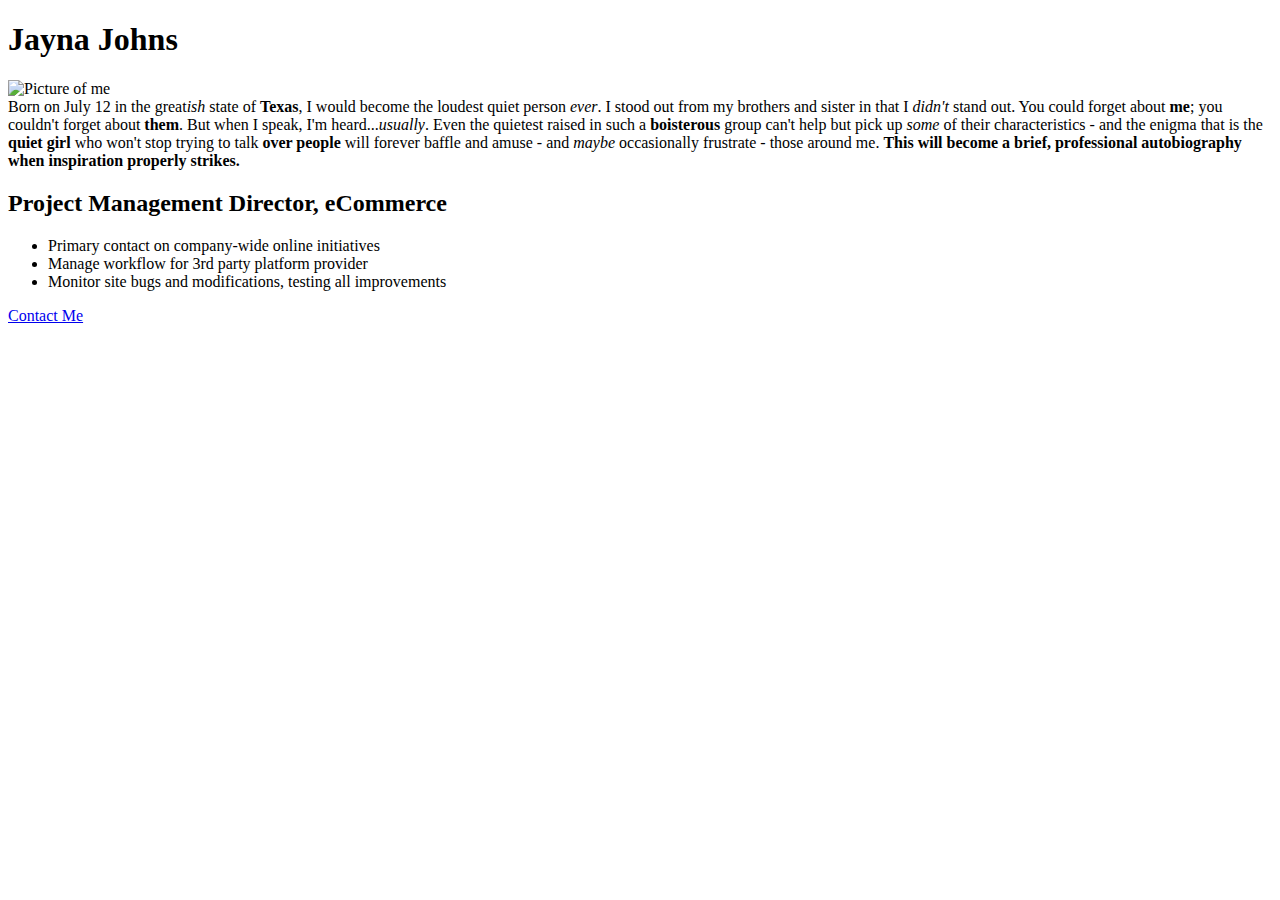
==== index.html @ d72012b5 "Image update" ====
<!DOCTYPE html>
<html>
  <head>
   <meta charset="utf-8">
  <title>Jayna Johns</title>
  </head>
  <body>
    <div>
      <h1>Jayna Johns</h1>
    </div>
    <div>
      <img src="jaynajohns.github.io/Images/Me.jpg" alt="Picture of me" width="200" height="155">
      <br>
      Born on July 12 in the great<em>ish</em> state of <strong>Texas</strong>, I would become the loudest quiet person <em>ever</em>. I stood out from my brothers and sister in that I <em>didn't</em> stand out. You could forget about <strong>me</strong>; you couldn't forget about <strong>them</strong>. But when I speak, I'm heard...<em>usually</em>. Even the quietest raised in such a <strong>boisterous</strong> group can't help but pick up <em>some</em> of their characteristics - and the enigma that is the <strong>quiet girl</strong> who won't stop trying to talk <strong>over people</strong> will forever baffle and amuse - and <em>maybe</em> occasionally frustrate - those around me. <strong>This will become a brief, professional autobiography when inspiration properly strikes.</strong>
    <h2>Project Management Director, eCommerce</h2>
        <ul>
        <li>Primary contact on company-wide online initiatives</li>
        <li>Manage workflow for 3rd party platform provider</li>
        <li>Monitor site bugs and modifications, testing all improvements</li>
      </ul>
    </div>
    <div><a href="mailto:jaynajohns@gmail.com">Contact Me</a></div>
  </body>
</html>
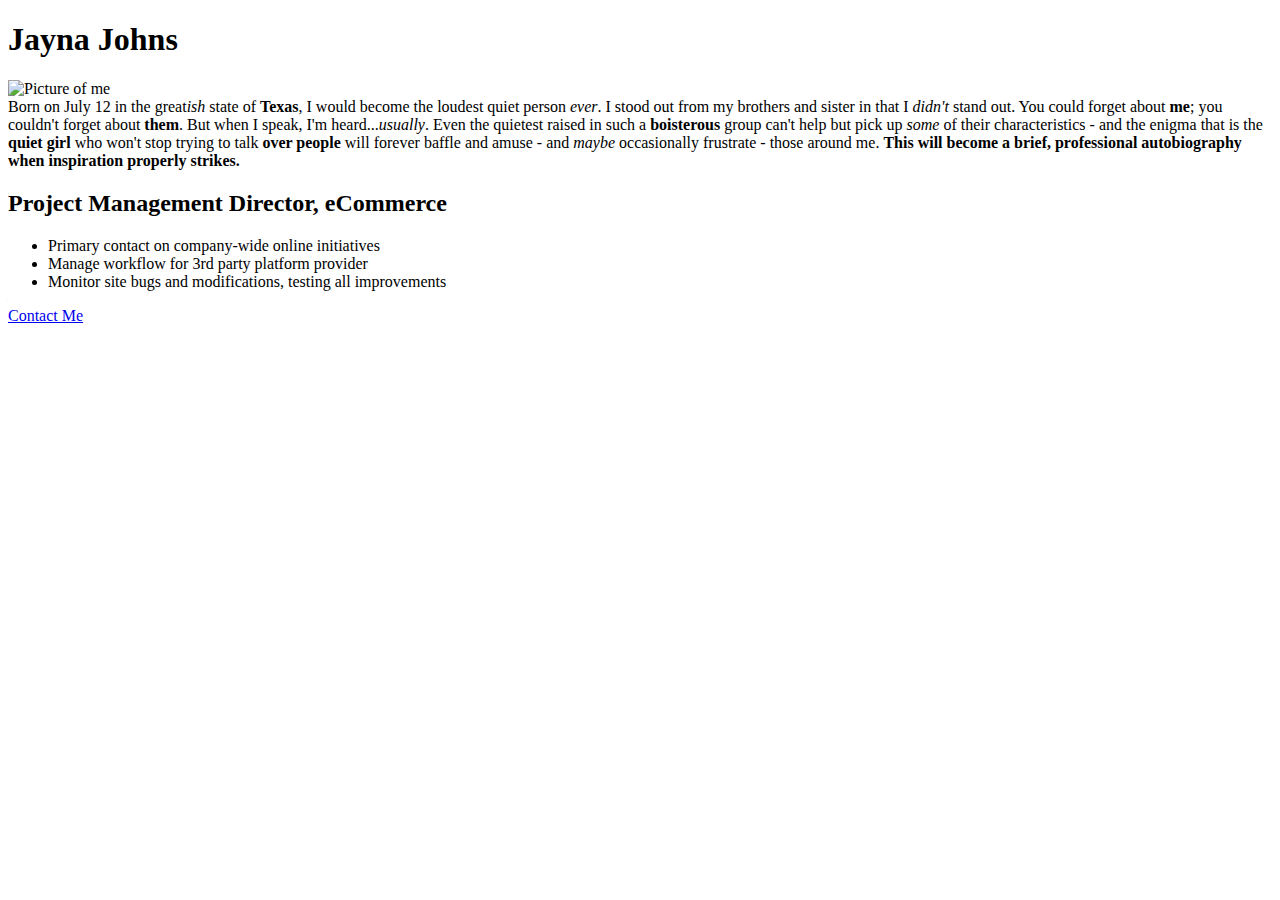
==== commit 1ca030b1: "Image update" ====
--- a/index.html
+++ b/index.html
@@ -9,7 +9,7 @@
       <h1>Jayna Johns</h1>
     </div>
     <div>
-      <img src="jaynajohns.github.io/Images/Me.jpg" alt="Picture of me" width="200" height="155">
+      <img src="jaynajohns.github.io/master/Images/Me.jpg" alt="Picture of me" width="200" height="155">
       <br>
       Born on July 12 in the great<em>ish</em> state of <strong>Texas</strong>, I would become the loudest quiet person <em>ever</em>. I stood out from my brothers and sister in that I <em>didn't</em> stand out. You could forget about <strong>me</strong>; you couldn't forget about <strong>them</strong>. But when I speak, I'm heard...<em>usually</em>. Even the quietest raised in such a <strong>boisterous</strong> group can't help but pick up <em>some</em> of their characteristics - and the enigma that is the <strong>quiet girl</strong> who won't stop trying to talk <strong>over people</strong> will forever baffle and amuse - and <em>maybe</em> occasionally frustrate - those around me. <strong>This will become a brief, professional autobiography when inspiration properly strikes.</strong>
     <h2>Project Management Director, eCommerce</h2>
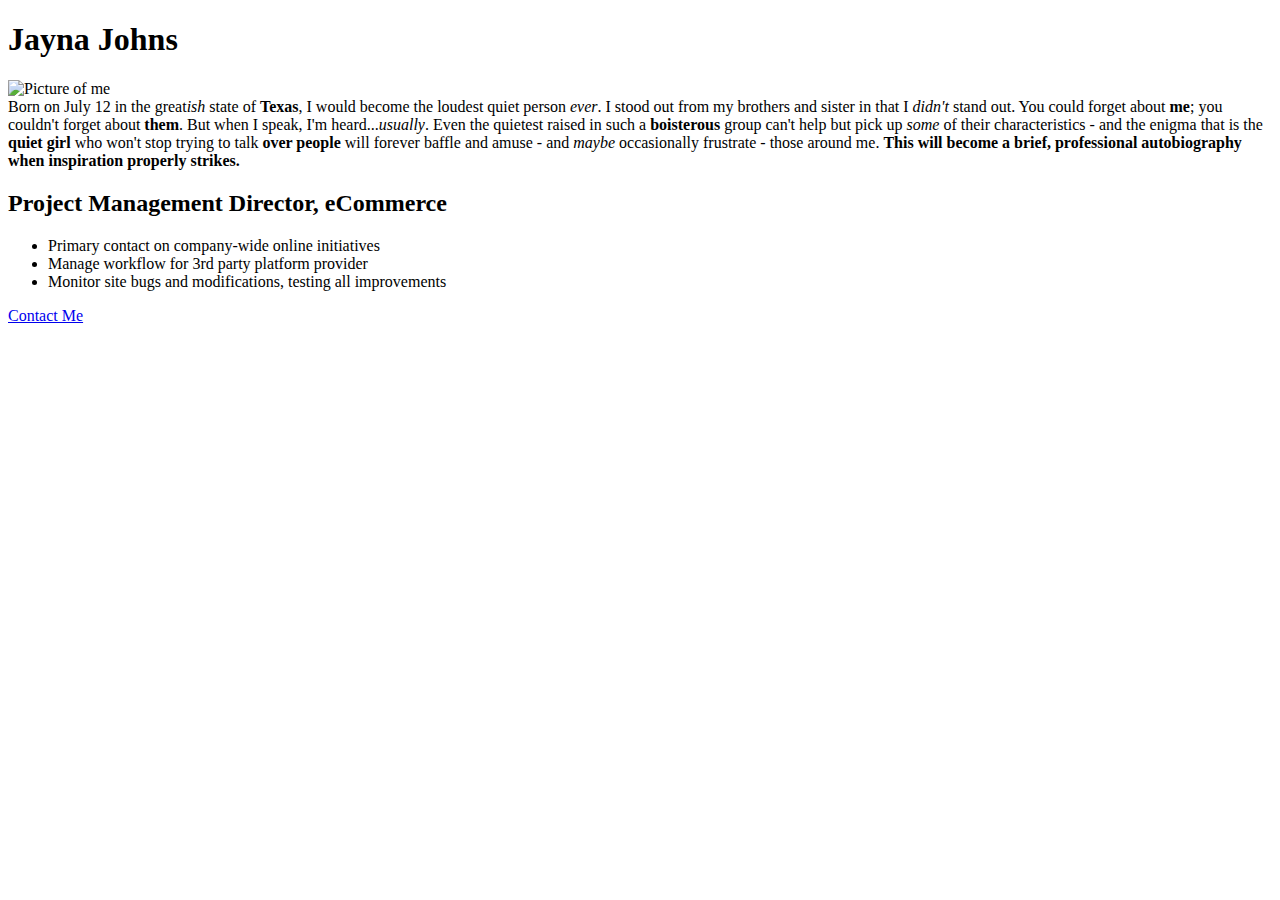
==== commit badd153f: "Final image update attempt" ====
--- a/index.html
+++ b/index.html
@@ -9,7 +9,7 @@
       <h1>Jayna Johns</h1>
     </div>
     <div>
-      <img src="jaynajohns.github.io/master/Images/Me.jpg" alt="Picture of me" width="200" height="155">
+      <img src="https://raw.githubusercontent.com/jaynajohns/jaynajohns.github.io/master/Images/Me.jpg" alt="Picture of me" width="200" height="155">
       <br>
       Born on July 12 in the great<em>ish</em> state of <strong>Texas</strong>, I would become the loudest quiet person <em>ever</em>. I stood out from my brothers and sister in that I <em>didn't</em> stand out. You could forget about <strong>me</strong>; you couldn't forget about <strong>them</strong>. But when I speak, I'm heard...<em>usually</em>. Even the quietest raised in such a <strong>boisterous</strong> group can't help but pick up <em>some</em> of their characteristics - and the enigma that is the <strong>quiet girl</strong> who won't stop trying to talk <strong>over people</strong> will forever baffle and amuse - and <em>maybe</em> occasionally frustrate - those around me. <strong>This will become a brief, professional autobiography when inspiration properly strikes.</strong>
     <h2>Project Management Director, eCommerce</h2>
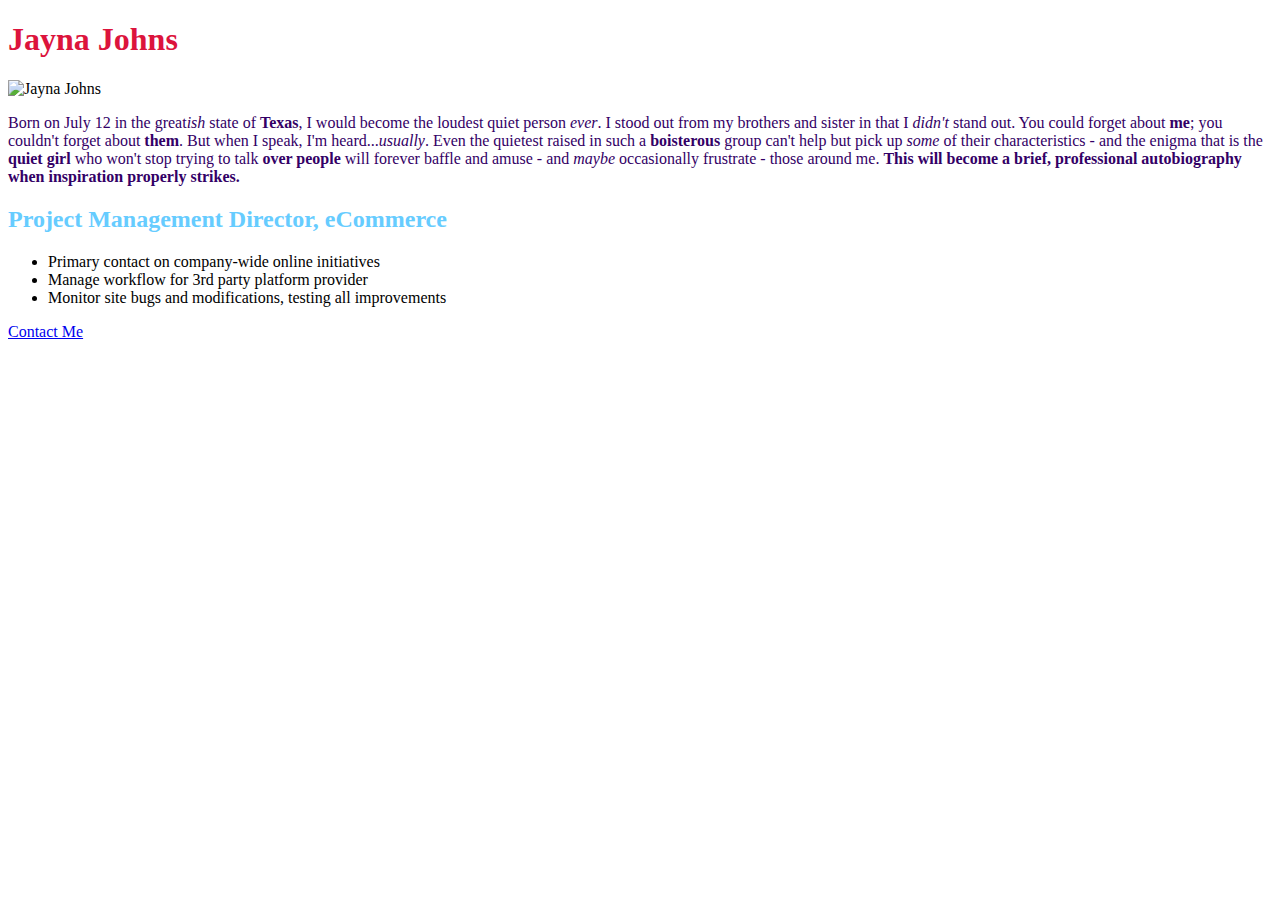
==== commit 3cd72243: "Add in external stylesheet and color to text" ====
--- a/index.html
+++ b/index.html
@@ -3,22 +3,37 @@
   <head>
    <meta charset="utf-8">
   <title>Jayna Johns</title>
+   <link rel="stylesheet" type="text/css" href="style.css" />
   </head>
   <body>
-    <div>
-      <h1>Jayna Johns</h1>
-    </div>
-    <div>
-      <img src="https://raw.githubusercontent.com/jaynajohns/jaynajohns.github.io/master/Images/Me.jpg" alt="Picture of me" width="200" height="155">
-      <br>
-      Born on July 12 in the great<em>ish</em> state of <strong>Texas</strong>, I would become the loudest quiet person <em>ever</em>. I stood out from my brothers and sister in that I <em>didn't</em> stand out. You could forget about <strong>me</strong>; you couldn't forget about <strong>them</strong>. But when I speak, I'm heard...<em>usually</em>. Even the quietest raised in such a <strong>boisterous</strong> group can't help but pick up <em>some</em> of their characteristics - and the enigma that is the <strong>quiet girl</strong> who won't stop trying to talk <strong>over people</strong> will forever baffle and amuse - and <em>maybe</em> occasionally frustrate - those around me. <strong>This will become a brief, professional autobiography when inspiration properly strikes.</strong>
-    <h2>Project Management Director, eCommerce</h2>
-        <ul>
-        <li>Primary contact on company-wide online initiatives</li>
-        <li>Manage workflow for 3rd party platform provider</li>
-        <li>Monitor site bugs and modifications, testing all improvements</li>
-      </ul>
-    </div>
-    <div><a href="mailto:jaynajohns@gmail.com">Contact Me</a></div>
+    <main>
+      <header>
+        <h1 style="color: crimson"> Jayna Johns</h1>
+      </header>
+      <section>
+        <img src="https://raw.githubusercontent.com/jaynajohns/jaynajohns.github.io/master/Images/Me.jpg" alt="Jayna Johns" width="200" height="155">
+        <br>
+        <p>
+        Born on July 12 in the great<em>ish</em> state of <strong>Texas</strong>, I would become the loudest quiet person <em>ever</em>. I stood out from my brothers and sister in that I <em>didn't</em> stand out. You could forget about <strong>me</strong>; you couldn't forget about <strong>them</strong>. But when I speak, I'm heard...<em>usually</em>. Even the quietest raised in such a <strong>boisterous</strong> group can't help but pick up <em>some</em> of their characteristics - and the enigma that is the <strong>quiet girl</strong> who won't stop trying to talk <strong>over people</strong> will forever baffle and amuse - and <em>maybe</em> occasionally frustrate - those around me. <strong>This will become a brief, professional autobiography when inspiration properly strikes.</strong> </p>
+      </section>
+      <section>
+        <h2>Project Management Director, eCommerce</h2>
+  <style type="text/css">
+    h2 {
+      color: #66CCFF;
+    }
+  </style> <a href="style.css"></a>
+  <p>
+          <ul>
+          <li>Primary contact on company-wide online initiatives</li>
+          <li>Manage workflow for 3rd party platform provider</li>
+          <li>Monitor site bugs and modifications, testing all improvements</li>
+        </ul>
+        </p>
+      </section>
+    </main>
+    <footer>
+      <a href="mailto:jaynajohns@gmail.com">Contact Me</a>
+    </footer>
   </body>
 </html>--- a/style.css
+++ b/style.css
@@ -0,0 +1,3 @@
+p {
+  color: #330066;
+}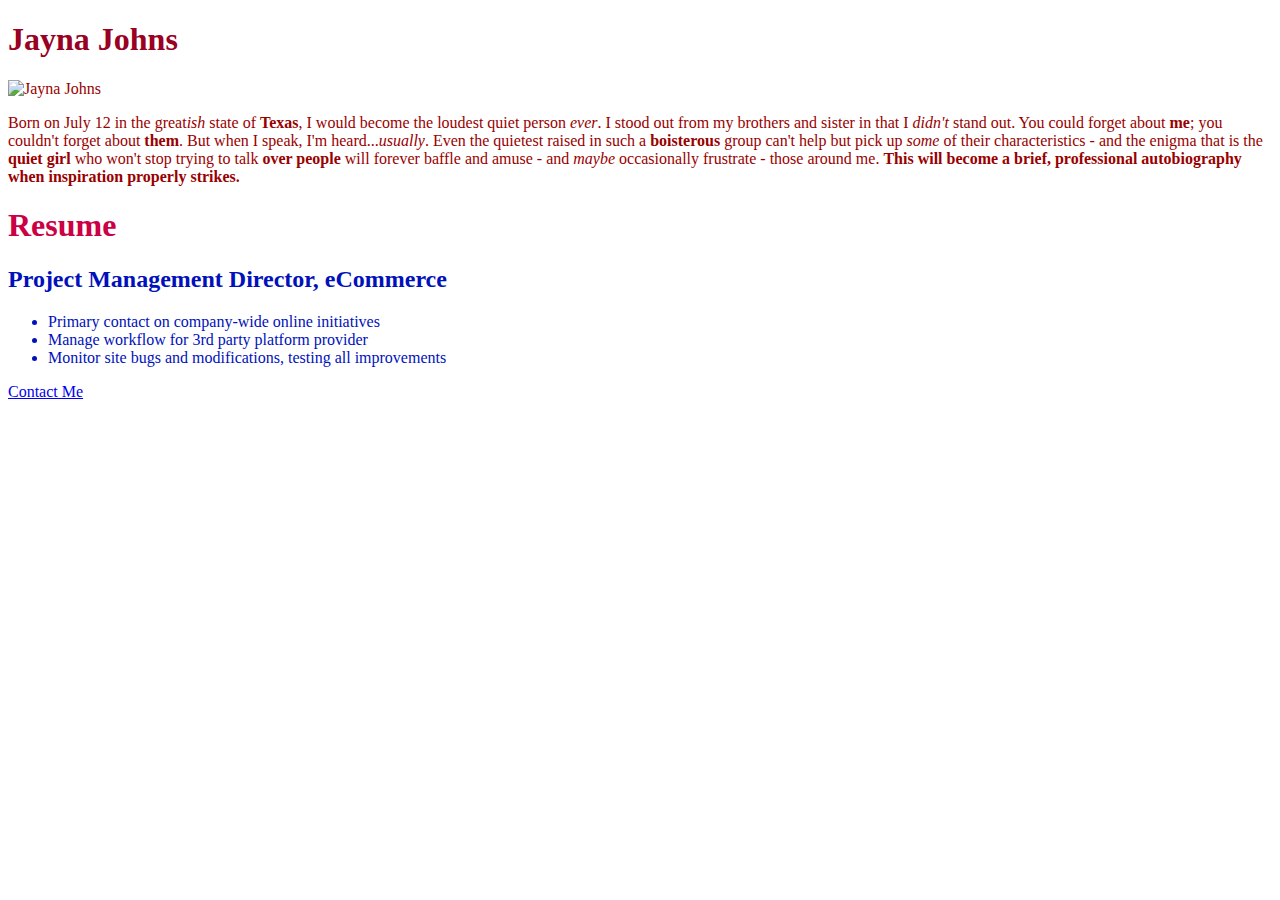
==== commit 3b2ade91: "Move all styles for index to external stylesheet. Add title to resume section." ====
--- a/index.html
+++ b/index.html
@@ -4,32 +4,24 @@
    <meta charset="utf-8">
   <title>Jayna Johns</title>
    <link rel="stylesheet" type="text/css" href="style.css" />
-  </head>
+    </head>
   <body>
     <main>
       <header>
-        <h1 style="color: crimson"> Jayna Johns</h1>
+        <h1 class="header-name">Jayna Johns</h1>
       </header>
-      <section>
+      <section class="biography">
         <img src="https://raw.githubusercontent.com/jaynajohns/jaynajohns.github.io/master/Images/Me.jpg" alt="Jayna Johns" width="200" height="155">
         <br>
-        <p>
-        Born on July 12 in the great<em>ish</em> state of <strong>Texas</strong>, I would become the loudest quiet person <em>ever</em>. I stood out from my brothers and sister in that I <em>didn't</em> stand out. You could forget about <strong>me</strong>; you couldn't forget about <strong>them</strong>. But when I speak, I'm heard...<em>usually</em>. Even the quietest raised in such a <strong>boisterous</strong> group can't help but pick up <em>some</em> of their characteristics - and the enigma that is the <strong>quiet girl</strong> who won't stop trying to talk <strong>over people</strong> will forever baffle and amuse - and <em>maybe</em> occasionally frustrate - those around me. <strong>This will become a brief, professional autobiography when inspiration properly strikes.</strong> </p>
+        <p>Born on July 12 in the great<em>ish</em> state of <strong>Texas</strong>, I would become the loudest quiet person <em>ever</em>. I stood out from my brothers and sister in that I <em>didn't</em> stand out. You could forget about <strong>me</strong>; you couldn't forget about <strong>them</strong>. But when I speak, I'm heard...<em>usually</em>. Even the quietest raised in such a <strong>boisterous</strong> group can't help but pick up <em>some</em> of their characteristics - and the enigma that is the <strong>quiet girl</strong> who won't stop trying to talk <strong>over people</strong> will forever baffle and amuse - and <em>maybe</em> occasionally frustrate - those around me. <strong>This will become a brief, professional autobiography when inspiration properly strikes.</strong></p>
       </section>
-      <section>
+      <section class="resume"><h1 class="section-title">Resume</h1>
         <h2>Project Management Director, eCommerce</h2>
-  <style type="text/css">
-    h2 {
-      color: #66CCFF;
-    }
-  </style> <a href="style.css"></a>
-  <p>
           <ul>
-          <li>Primary contact on company-wide online initiatives</li>
-          <li>Manage workflow for 3rd party platform provider</li>
-          <li>Monitor site bugs and modifications, testing all improvements</li>
-        </ul>
-        </p>
+            <li>Primary contact on company-wide online initiatives</li>
+            <li>Manage workflow for 3rd party platform provider</li>
+            <li>Monitor site bugs and modifications, testing all improvements</li>
+          </ul>
       </section>
     </main>
     <footer>
--- a/style.css
+++ b/style.css
@@ -1,3 +1,18 @@
-p {
-  color: #330066;
-}+// CSS
+<style type="text/css">
+h2{
+  color: #c04;
+}
+.resume{
+  color: #01b;
+}
+.section-title{
+  color: #c04;
+}
+.header-name{
+  color: #902;
+}
+.biography{
+  color: #900;
+}
+</style>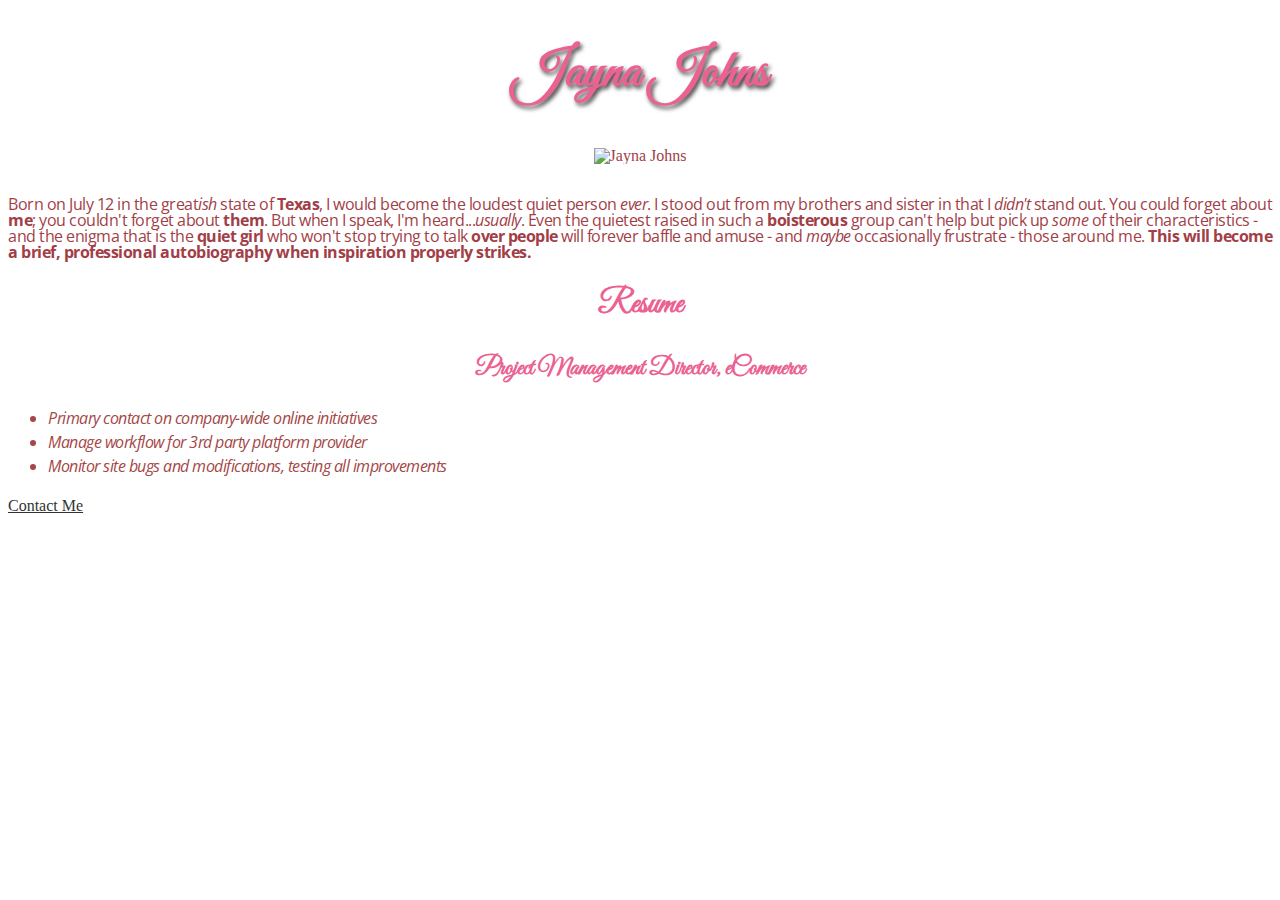
==== commit 8ab2dfd5: "Add Google fonts. Start styling type" ====
--- a/index.html
+++ b/index.html
@@ -1,26 +1,28 @@
 <!DOCTYPE html>
 <html>
   <head>
+    <link href='http://fonts.googleapis.com/css?family=Great+Vibes' rel='stylesheet' type='text/css'>
    <meta charset="utf-8">
   <title>Jayna Johns</title>
    <link rel="stylesheet" type="text/css" href="style.css" />
+   <link href='http://fonts.googleapis.com/css?family=Open+Sans' rel='stylesheet' type='text/css'>
     </head>
-  <body>
+  <body style="color:#A23E47;line-height:1.5">
     <main>
       <header>
         <h1 class="header-name">Jayna Johns</h1>
       </header>
       <section class="biography">
-        <img src="https://raw.githubusercontent.com/jaynajohns/jaynajohns.github.io/master/Images/Me.jpg" alt="Jayna Johns" width="200" height="155">
+        <div class="my-picture"><img src="https://raw.githubusercontent.com/jaynajohns/jaynajohns.github.io/master/Images/Me.jpg" alt="Jayna Johns" width="200" height="155"></div>
         <br>
         <p>Born on July 12 in the great<em>ish</em> state of <strong>Texas</strong>, I would become the loudest quiet person <em>ever</em>. I stood out from my brothers and sister in that I <em>didn't</em> stand out. You could forget about <strong>me</strong>; you couldn't forget about <strong>them</strong>. But when I speak, I'm heard...<em>usually</em>. Even the quietest raised in such a <strong>boisterous</strong> group can't help but pick up <em>some</em> of their characteristics - and the enigma that is the <strong>quiet girl</strong> who won't stop trying to talk <strong>over people</strong> will forever baffle and amuse - and <em>maybe</em> occasionally frustrate - those around me. <strong>This will become a brief, professional autobiography when inspiration properly strikes.</strong></p>
       </section>
       <section class="resume"><h1 class="section-title">Resume</h1>
         <h2>Project Management Director, eCommerce</h2>
           <ul>
-            <li>Primary contact on company-wide online initiatives</li>
-            <li>Manage workflow for 3rd party platform provider</li>
-            <li>Monitor site bugs and modifications, testing all improvements</li>
+            <li><em>Primary contact on company-wide online initiatives</em></li>
+            <li><em>Manage workflow for 3rd party platform provider</em></li>
+            <li><em>Monitor site bugs and modifications, testing all improvements</em></li>
           </ul>
       </section>
     </main>
--- a/style.css
+++ b/style.css
@@ -1,18 +1,32 @@
-// CSS
-<style type="text/css">
+/*CSS*/
+
+h1,h2,h3,h4,h5,h6 {
+  font-family: 'Great Vibes', cursive;
+  text-align: center;
+  color: #eb6191;
+}
+p,ul{
+  font-family: 'Open Sans', sans-serif;
+  letter-spacing: -.5px;
+}
 h2{
-  color: #c04;
+  font-size: 150%;
+}
+.my-picture{ 
+text-align: center;
 }
 .resume{
-  color: #01b;
+  color: #A44747;
 }
-.section-title{
-  color: #c04;
+.section-title /*word 'resume'*/{
+  font-size: 200%;
 }
-.header-name{
-  color: #902;
+.header-name /*my name*/{
+  font-size: 325%;
+  text-shadow: 2px 3px 4px #444444;
 }
 .biography{
-  color: #900;
+  line-height: 1; 
 }
-</style>+a{color:#333333;}
+a:hover{color:#888888;}